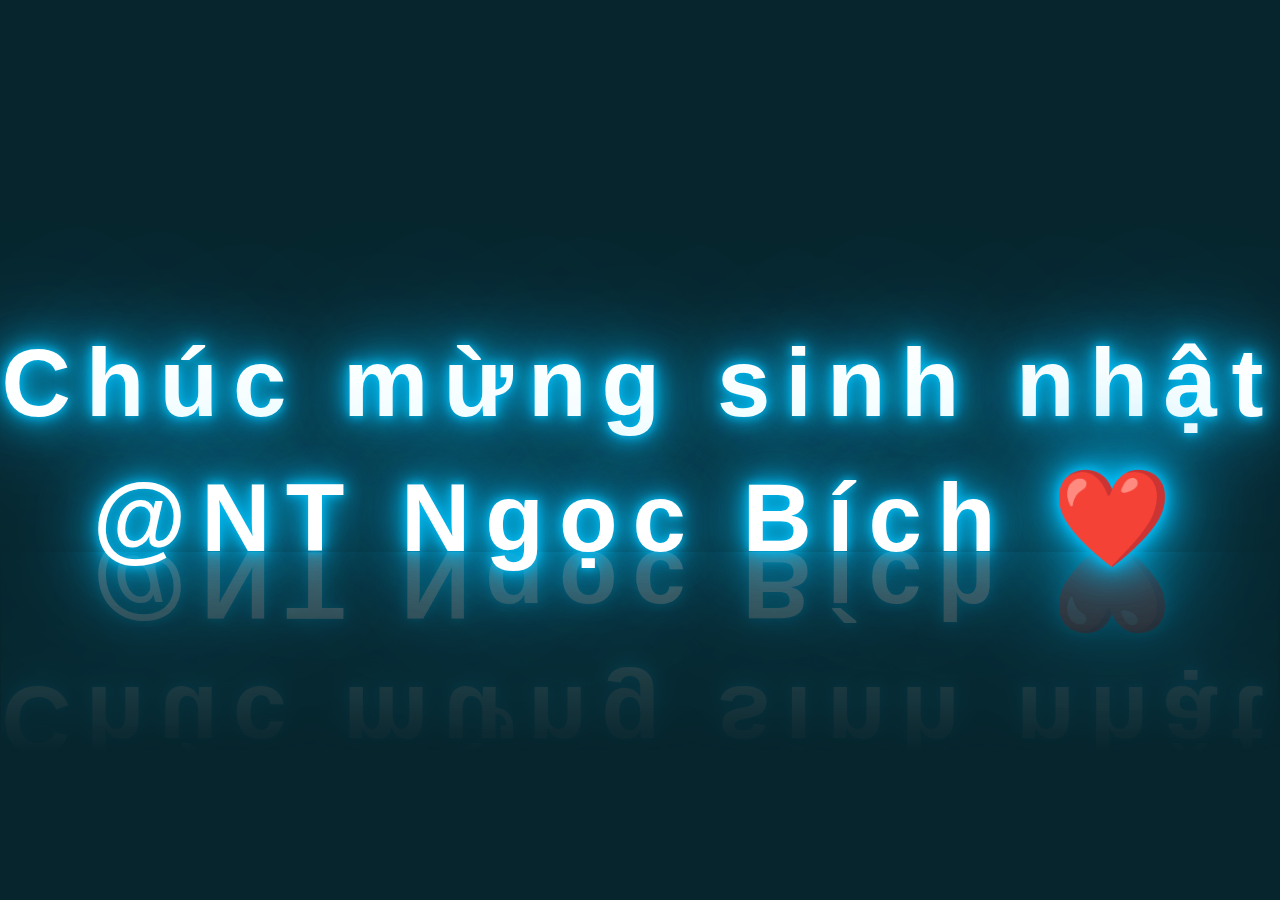
==== index.html @ 5a4f6062 "first commit" ====
<!DOCTYPE html>
<html lang="en">

<head>
  <meta charset="UTF-8">
  <meta http-equiv="X-UA-Compatible" content="IE=edge">
  <meta name="viewport" content="width=device-width, initial-scale=1.0">
  <title>Ny Bích làm ❤️</title>
  <style>
    * {
      margin: 0;
      padding: 0;
      box-sizing: border-box;
      font-family: Arial, Helvetica, sans-serif;
    }

    body {
      display: flex;
      justify-content: center;
      align-items: center;
      min-height: 100vh;
      background-color: #07252d;
    }

    h2 {
      position: relative;
      font-size: 6em;
      letter-spacing: 15px;
      color: #0e3742;
      text-align: center;
      -webkit-box-reflect: below 1px linear-gradient(transparent, #0004);
      line-height: 0.70em;
      outline: none;
      /* animation: animate 10s linear infinite; */
      color: #fff;
      text-shadow: 0 0 10px #03bcf4,
        0 0 20px #03bcf4,
        0 0 40px #03bcf4,
        0 0 80px #03bcf4,
        0 0 160px #03bcf4;
    }
  </style>
</head>

<body onclick="change()">
  <h2 id="text-x">Chúc mừng sinh nhật<br><br>@NT Ngọc Bích ❤️</h2>

  <script>
    function change() {
      location = "./2.html";
    }
  </script>
</body>

</html>
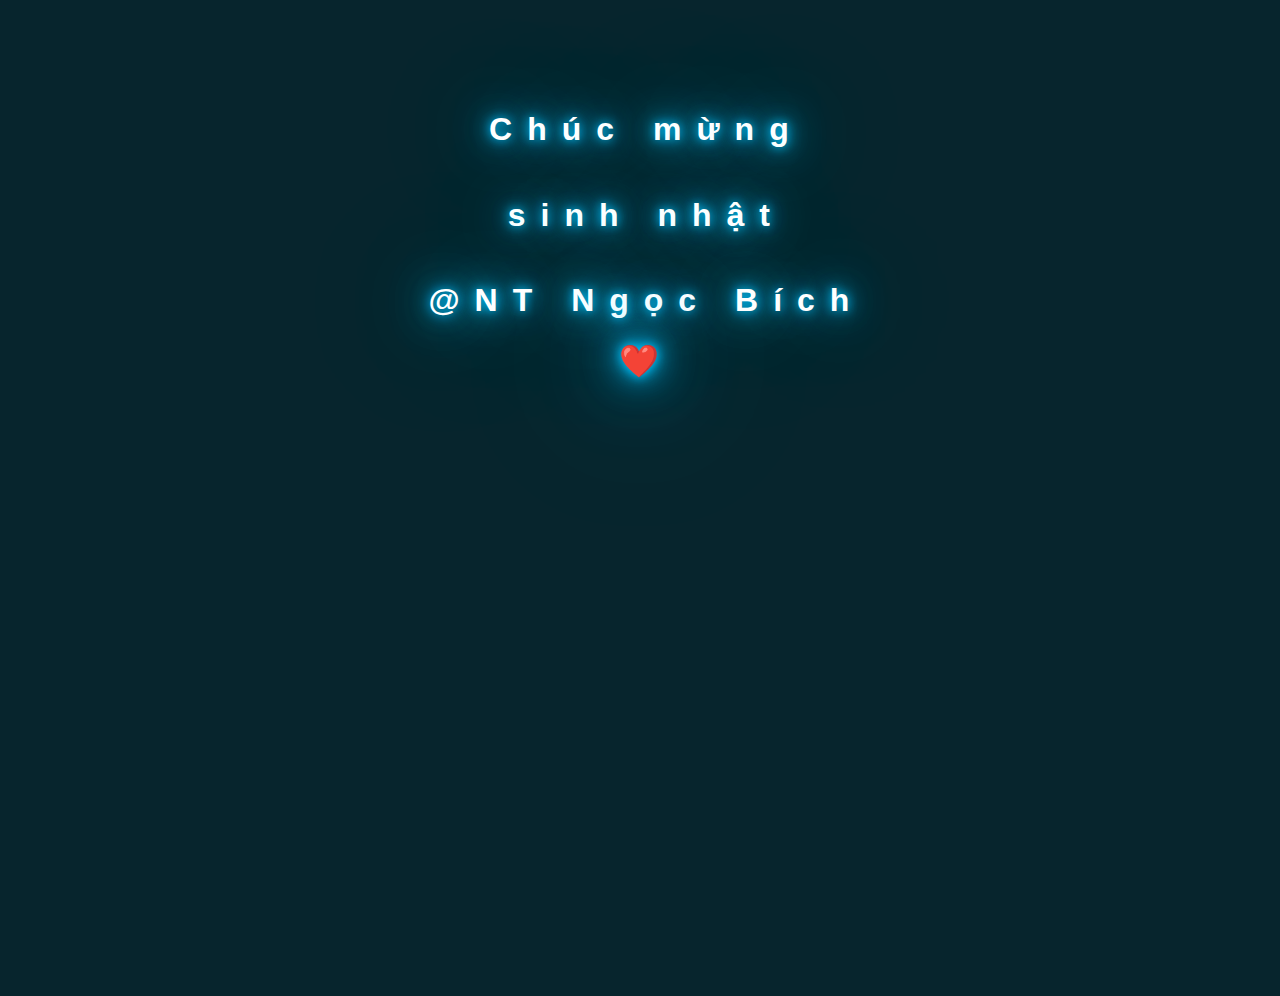
==== commit 5274443a: "final" ====
--- a/index.html
+++ b/index.html
@@ -9,13 +9,12 @@
   <style>
     * {
       margin: 0;
-      padding: 0;
+      padding: 3em 0;
       box-sizing: border-box;
       font-family: Arial, Helvetica, sans-serif;
     }
 
     body {
-      display: flex;
       justify-content: center;
       align-items: center;
       min-height: 100vh;
@@ -23,12 +22,13 @@
     }
 
     h2 {
-      position: relative;
-      font-size: 6em;
+      width: 100%;
+      margin: 0.2em;
+      padding: 0.5em 0.5em 0.5em;
+      font-size: 2em;
       letter-spacing: 15px;
       color: #0e3742;
       text-align: center;
-      -webkit-box-reflect: below 1px linear-gradient(transparent, #0004);
       line-height: 0.70em;
       outline: none;
       /* animation: animate 10s linear infinite; */
@@ -43,8 +43,10 @@
 </head>
 
 <body onclick="change()">
-  <h2 id="text-x">Chúc mừng sinh nhật<br><br>@NT Ngọc Bích ❤️</h2>
-
+  <h2 id="text-x">Chúc mừng</h2><br>
+  <h2>sinh nhật</h2><br>
+  <h2>@NT Ngọc Bích</h2>
+  <h2>❤️</h2>
   <script>
     function change() {
       location = "./2.html";
